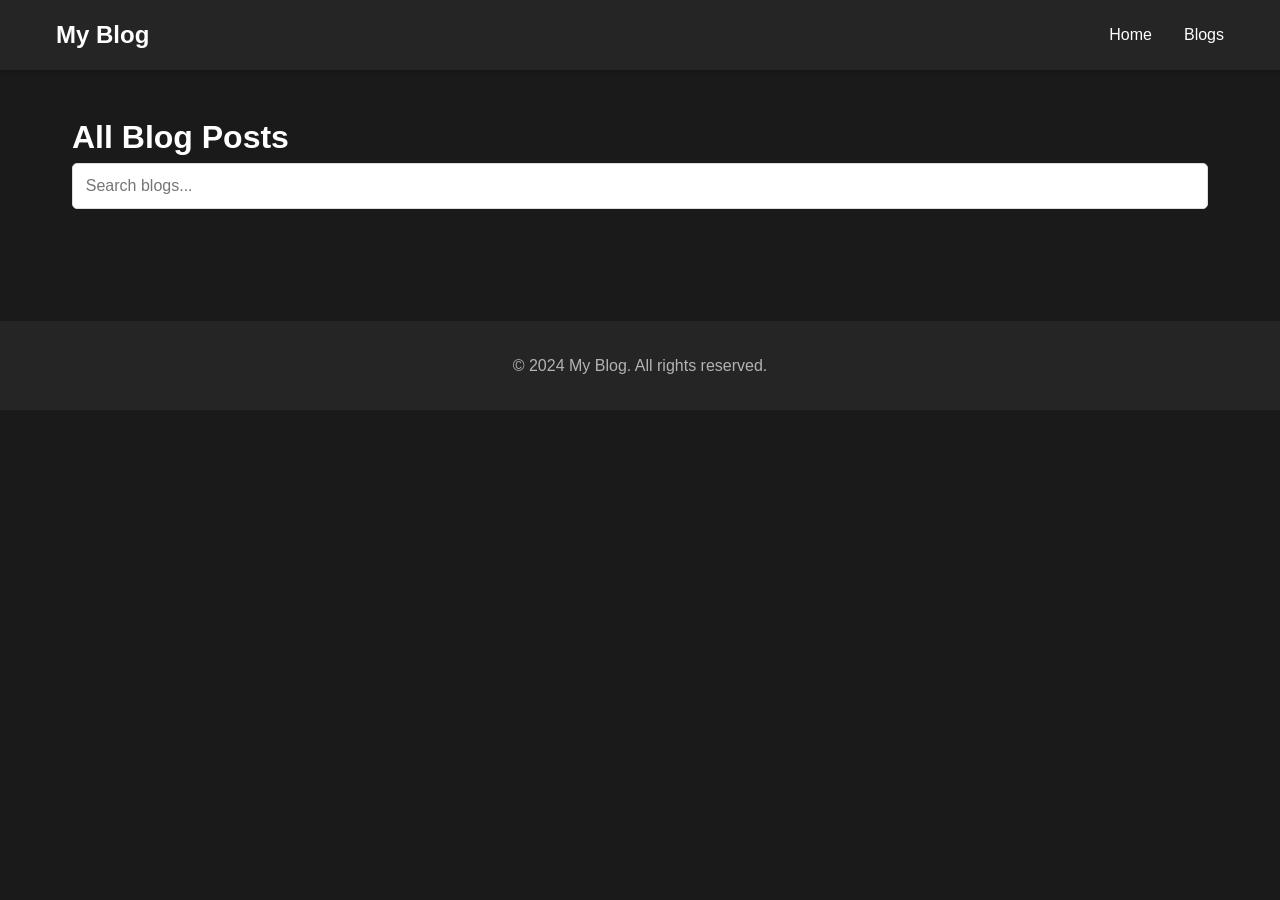
==== pages/blog.html @ ebc51710 "first commit" ====
<!DOCTYPE html>
<html lang="en">
<head>
    <meta charset="UTF-8">
    <meta name="viewport" content="width=device-width, initial-scale=1.0">
    <title>Blog Post</title>
    <link rel="stylesheet" href="../css/style.css">
    <style>
        .blog-post {
            max-width: 800px;
            margin: 0 auto;
            padding: 2rem;
        }

        .blog-post img {
            width: 100%;
            height: auto;
            border-radius: 10px;
            margin-bottom: 2rem;
        }

        .blog-post h1 {
            font-size: 2.5rem;
            margin-bottom: 1rem;
        }

        .blog-meta {
            color: #666;
            margin-bottom: 2rem;
        }

        .blog-content {
            line-height: 1.8;
            font-size: 1.1rem;
        }

        .back-button {
            display: inline-block;
            padding: 0.5rem 1rem;
            background: #007bff;
            color: #fff;
            text-decoration: none;
            border-radius: 5px;
            margin-bottom: 2rem;
        }

        .back-button:hover {
            background: #0056b3;
        }
    </style>
</head>
<body>
    <header>
        <nav>
            <div class="logo">My Blog</div>
            <ul>
                <li><a href="../index.html">Home</a></li>
                <li><a href="blogs.html">Blogs</a></li>
            </ul>
        </nav>
    </header>

    <main>
        <div class="blog-post">
            <a href="blogs.html" class="back-button">← Back to Blogs</a>
            <div id="blog-content">
                <!-- Blog content will be loaded here -->
            </div>
        </div>
    </main>

    <footer>
        <p>&copy; 2024 My Blog. All rights reserved.</p>
    </footer>

    <script>
        function loadBlog() {
            const urlParams = new URLSearchParams(window.location.search);
            const blogId = urlParams.get('id');
            
            if (!blogId) {
                window.location.href = 'blogs.html';
                return;
            }

            const blogs = JSON.parse(localStorage.getItem('blogs')) || [];
            const blog = blogs.find(b => b.id === blogId);

            if (!blog) {
                window.location.href = 'blogs.html';
                return;
            }

            document.title = blog.title;
            const blogContent = document.getElementById('blog-content');
            
            blogContent.innerHTML = `
                <img src="${blog.image || 'https://via.placeholder.com/800x400'}" alt="${blog.title}">
                <h1>${blog.title}</h1>
                <div class="blog-meta">
                    Published on ${new Date(blog.date).toLocaleDateString()}
                    ${blog.lastModified ? ` (Last modified: ${new Date(blog.lastModified).toLocaleDateString()})` : ''}
                </div>
                <div class="blog-content">
                    ${blog.content}
                </div>
            `;
        }

        document.addEventListener('DOMContentLoaded', loadBlog);
    </script>
</body>
</html>
---- css/style.css ----
* {
    margin: 0;
    padding: 0;
    box-sizing: border-box;
}

:root {
    --bg-primary: #1a1a1a;
    --bg-secondary: #252525;
    --text-primary: #ffffff;
    --text-secondary: #b3b3b3;
    --accent: #4f46e5;
    --accent-hover: #4338ca;
    --card-bg: #2d2d2d;
    --border-color: #404040;
}

body {
    font-family: 'Arial', sans-serif;
    line-height: 1.6;
    color: var(--text-primary);
    background: var(--bg-primary);
}

header {
    background: var(--bg-secondary);
    box-shadow: 0 2px 5px rgba(0,0,0,0.2);
    position: fixed;
    width: 100%;
    top: 0;
    z-index: 1000;
}

nav {
    max-width: 1200px;
    margin: 0 auto;
    padding: 1rem;
    display: flex;
    justify-content: space-between;
    align-items: center;
}

.logo {
    font-size: 1.5rem;
    font-weight: bold;
    color: var(--text-primary);
}

nav ul {
    display: flex;
    list-style: none;
    gap: 2rem;
}

nav a {
    text-decoration: none;
    color: var(--text-primary);
    font-weight: 500;
    transition: color 0.3s;
}

nav a:hover {
    color: var(--accent);
}

main {
    margin-top: 80px;
    padding: 2rem;
    max-width: 1200px;
    margin-left: auto;
    margin-right: auto;
}

.hero {
    text-align: center;
    padding: 4rem 0;
    background: #f8f9fa;
    border-radius: 10px;
    margin-bottom: 3rem;
}

.hero h1 {
    font-size: 2.5rem;
    margin-bottom: 1rem;
}

.featured-posts {
    margin-bottom: 3rem;
}

.featured-posts h2 {
    margin-bottom: 2rem;
}

#featured-posts-container {
    display: grid;
    grid-template-columns: repeat(auto-fit, minmax(300px, 1fr));
    gap: 2rem;
}

.post-card {
    background: var(--card-bg);
    border-radius: 8px;
    box-shadow: 0 2px 5px rgba(0,0,0,0.2);
    overflow: hidden;
    transition: transform 0.3s;
    border: 1px solid var(--border-color);
}

.post-card:hover {
    transform: translateY(-5px);
}

.post-card img {
    width: 100%;
    height: 200px;
    object-fit: cover;
}

.post-content {
    padding: 1.5rem;
}

.post-content h3 {
    margin-bottom: 1rem;
    color: var(--text-primary);
}

.post-content p {
    color: var(--text-secondary);
    margin-bottom: 1rem;
}

.read-more {
    display: inline-block;
    padding: 0.5rem 1rem;
    background: var(--accent);
    color: #fff;
    text-decoration: none;
    border-radius: 5px;
    transition: background 0.3s;
}

.read-more:hover {
    background: var(--accent-hover);
}

footer {
    text-align: center;
    padding: 2rem;
    background: var(--bg-secondary);
    margin-top: 3rem;
    color: var(--text-secondary);
}

/* Team member cards */
.team-grid {
    display: grid;
    grid-template-columns: repeat(auto-fit, minmax(250px, 1fr));
    gap: 2rem;
    margin-top: 2rem;
}

.team-card {
    background: var(--card-bg);
    border-radius: 8px;
    overflow: hidden;
    border: 1px solid var(--border-color);
    text-align: center;
}

.team-card img {
    width: 150px;
    height: 150px;
    border-radius: 50%;
    margin: 2rem auto;
    object-fit: cover;
    border: 3px solid var(--accent);
}

.team-info {
    padding: 1.5rem;
}

.team-info h3 {
    color: var(--text-primary);
    margin-bottom: 0.5rem;
}

.team-info p {
    color: var(--text-secondary);
}

.role {
    color: var(--accent);
    font-weight: 500;
    margin-bottom: 1rem;
}

.social-links {
    display: flex;
    justify-content: center;
    gap: 1rem;
    margin-top: 1rem;
}

.social-links a {
    color: var(--text-secondary);
    text-decoration: none;
    transition: color 0.3s;
}

.social-links a:hover {
    color: var(--accent);
}

/* Team member sections */
.team-member-section {
    padding: 6rem 0;
    border-bottom: 1px solid var(--border-color);
}

.team-member-section:last-child {
    border-bottom: none;
}

.team-member-container {
    display: grid;
    grid-template-columns: 300px 1fr;
    gap: 4rem;
    align-items: start;
}

.team-member-container:nth-child(even) {
    direction: rtl;
}

.team-member-container:nth-child(even) .team-member-content {
    direction: ltr;
}

.team-member-image {
    position: sticky;
    top: 100px;
}

.team-member-image img {
    width: 100%;
    height: 400px;
    object-fit: cover;
    border-radius: 12px;
    border: 3px solid var(--accent);
}

.team-member-content {
    padding: 2rem;
}

.team-member-content h3 {
    font-size: 2.5rem;
    margin-bottom: 1rem;
    color: var(--text-primary);
}

.team-member-role {
    font-size: 1.2rem;
    color: var(--accent);
    margin-bottom: 2rem;
    font-weight: 500;
}

.team-member-bio {
    color: var(--text-secondary);
    font-size: 1.1rem;
    line-height: 1.8;
    margin-bottom: 2rem;
}

.team-member-stats {
    display: grid;
    grid-template-columns: repeat(auto-fit, minmax(150px, 1fr));
    gap: 1.5rem;
    margin-bottom: 2rem;
}

.team-stat {
    padding: 1rem;
    background: var(--card-bg);
    border-radius: 8px;
    text-align: center;
}

.team-stat-number {
    font-size: 1.8rem;
    font-weight: bold;
    color: var(--accent);
    margin-bottom: 0.5rem;
}

.team-stat-label {
    color: var(--text-secondary);
}

.team-member-social {
    display: flex;
    gap: 1.5rem;
    margin-top: 2rem;
}

.team-member-social a {
    color: var(--text-secondary);
    font-size: 1.5rem;
    transition: color 0.3s;
}

.team-member-social a:hover {
    color: var(--accent);
}

.expertise-list {
    display: flex;
    flex-wrap: wrap;
    gap: 1rem;
    margin-bottom: 2rem;
}

.expertise-tag {
    padding: 0.5rem 1rem;
    background: var(--card-bg);
    border: 1px solid var(--border-color);
    border-radius: 20px;
    color: var(--text-secondary);
    font-size: 0.9rem;
}

@media (max-width: 768px) {
    nav {
        flex-direction: column;
        gap: 1rem;
    }

    nav ul {
        flex-direction: column;
        align-items: center;
        gap: 1rem;
    }

    .hero {
        padding: 2rem 0;
    }

    .hero h1 {
        font-size: 2rem;
    }

    .team-member-container {
        grid-template-columns: 1fr;
        gap: 2rem;
    }

    .team-member-container:nth-child(even) {
        direction: ltr;
    }

    .team-member-image {
        position: relative;
        top: 0;
    }

    .team-member-image img {
        height: 300px;
    }

    .team-member-content h3 {
        font-size: 2rem;
    }
}
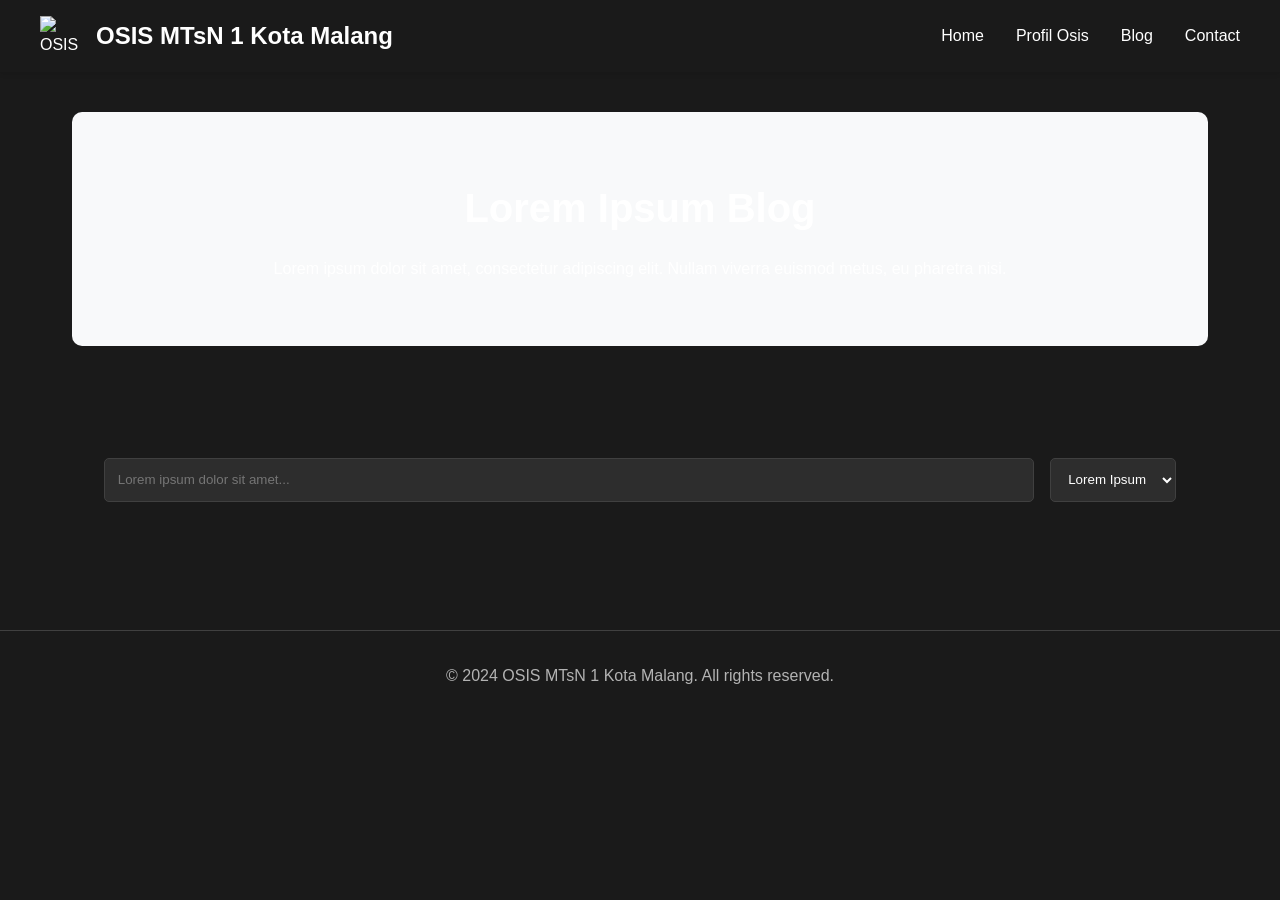
==== commit 12f2bc5a: "Initial commit: OSIS MTsN 1 Kota Malang website" ====
--- a/pages/blog.html
+++ b/pages/blog.html
@@ -12,50 +12,277 @@
             padding: 2rem;
         }
 
-        .blog-post img {
-            width: 100%;
+        .blog-header {
+            margin-bottom: 2rem;
+        }
+
+        .blog-header h1 {
+            font-size: 2.5rem;
+            color: var(--text-primary);
+            margin-bottom: 1rem;
+        }
+
+        .blog-meta {
+            color: var(--text-secondary);
+            font-size: 0.9rem;
+            margin-bottom: 2rem;
+        }
+
+        .blog-content {
+            line-height: 1.8;
+            color: var(--text-primary);
+        }
+
+        .blog-content p {
+            margin-bottom: 1.5rem;
+        }
+
+        .blog-content img {
+            max-width: 100%;
             height: auto;
             border-radius: 10px;
-            margin-bottom: 2rem;
-        }
-
-        .blog-post h1 {
-            font-size: 2.5rem;
-            margin-bottom: 1rem;
-        }
-
-        .blog-meta {
-            color: #666;
-            margin-bottom: 2rem;
-        }
-
-        .blog-content {
-            line-height: 1.8;
-            font-size: 1.1rem;
+            margin: 2rem 0;
+        }
+
+        .back-link {
+            display: inline-block;
+            margin-top: 2rem;
+            color: var(--accent);
+            text-decoration: none;
+            font-weight: 500;
+        }
+
+        .back-link:hover {
+            text-decoration: underline;
         }
 
         .back-button {
             display: inline-block;
             padding: 0.5rem 1rem;
-            background: #007bff;
-            color: #fff;
+            background: var(--accent);
+            color: white;
             text-decoration: none;
             border-radius: 5px;
             margin-bottom: 2rem;
+            transition: background 0.2s;
         }
 
         .back-button:hover {
-            background: #0056b3;
+            background: var(--accent-hover);
+        }
+
+        .blog-header {
+            position: relative;
+            height: 400px;
+            width: 100%;
+            display: flex;
+            align-items: center;
+            justify-content: center;
+            text-align: center;
+            color: white;
+            overflow: hidden;
+            margin-bottom: 3rem;
+        }
+
+        .blog-header::before {
+            content: '';
+            position: absolute;
+            top: 0;
+            left: 0;
+            width: 100%;
+            height: 100%;
+            background: linear-gradient(rgba(0, 0, 0, 0.5), rgba(0, 0, 0, 0.5));
+            z-index: 1;
+        }
+
+        .blog-header img {
+            position: absolute;
+            top: 0;
+            left: 0;
+            width: 100%;
+            height: 100%;
+            object-fit: cover;
+            z-index: 0;
+        }
+
+        .blog-header-content {
+            position: relative;
+            z-index: 2;
+            max-width: 800px;
+            padding: 0 2rem;
+        }
+
+        .blog-header .meta {
+            font-size: 1rem;
+            opacity: 0.8;
+        }
+
+        .blog-meta span::after {
+            content: "•";
+            margin-left: 1rem;
+        }
+
+        .blog-meta span:last-child::after {
+            content: "";
+        }
+
+        .blog-body {
+            line-height: 1.8;
+            font-size: 1.1rem;
+            color: var(--text-primary);
+        }
+
+        .blog-image-placeholder {
+            width: 100%;
+            height: 400px;
+            background: var(--bg-secondary);
+            border-radius: 10px;
+            margin-bottom: 2rem;
+            border: 1px solid var(--border-color);
+        }
+
+        .blog-body h2 {
+            color: var(--text-primary);
+            font-size: 1.8rem;
+            margin: 2rem 0 1rem;
+        }
+
+        .blog-tags {
+            margin-top: 3rem;
+            display: flex;
+            gap: 0.5rem;
+            flex-wrap: wrap;
+        }
+
+        .tag {
+            padding: 0.3rem 0.8rem;
+            background: var(--bg-secondary);
+            color: var(--text-secondary);
+            border-radius: 20px;
+            font-size: 0.9rem;
+        }
+
+        .related-posts {
+            margin-top: 4rem;
+            padding-top: 2rem;
+            border-top: 1px solid var(--border-color);
+        }
+
+        .related-posts h3 {
+            color: var(--text-primary);
+            margin-bottom: 1.5rem;
+        }
+
+        #related-posts-container {
+            display: grid;
+            grid-template-columns: repeat(auto-fit, minmax(250px, 1fr));
+            gap: 1.5rem;
+        }
+
+        .related-post-card {
+            background: var(--card-bg);
+            border: 1px solid var(--border-color);
+            border-radius: 8px;
+            overflow: hidden;
+            transition: transform 0.2s;
+        }
+
+        .related-post-card:hover {
+            transform: translateY(-3px);
+        }
+
+        .related-post-image-placeholder {
+            width: 100%;
+            height: 150px;
+            background: var(--bg-secondary);
+            border-bottom: 1px solid var(--border-color);
+        }
+
+        .related-post-content {
+            padding: 1rem;
+        }
+
+        .related-post-content h4 {
+            color: var(--text-primary);
+            margin-bottom: 0.5rem;
+        }
+
+        .related-post-content p {
+            color: var(--text-secondary);
+            font-size: 0.9rem;
+            margin-bottom: 1rem;
+        }
+
+        header {
+            background: var(--bg-primary);
+            padding: 1rem 2rem;
+            position: fixed;
+            top: 0;
+            left: 0;
+            right: 0;
+            z-index: 1000;
+            box-shadow: 0 2px 5px rgba(0, 0, 0, 0.1);
+        }
+
+        nav {
+            max-width: 1200px;
+            margin: 0 auto;
+            display: flex;
+            justify-content: space-between;
+            align-items: center;
+        }
+
+        .logo-container {
+            display: flex;
+            align-items: center;
+            gap: 1rem;
+        }
+
+        .logo-container img {
+            width: 40px;
+            height: 40px;
+            object-fit: contain;
+        }
+
+        .logo {
+            font-size: 1.5rem;
+            font-weight: bold;
+            color: var(--text-primary);
+        }
+
+        nav ul {
+            display: flex;
+            gap: 2rem;
+            list-style: none;
+        }
+
+        nav a {
+            color: var(--text-primary);
+            text-decoration: none;
+            transition: color 0.2s;
+        }
+
+        nav a:hover {
+            color: var(--accent);
+        }
+
+        main {
+            margin-top: 80px;
         }
     </style>
 </head>
 <body>
     <header>
         <nav>
-            <div class="logo">My Blog</div>
+            <div class="logo-container">
+                <img src="../images/logo.png" alt="OSIS Logo">
+                <div class="logo">OSIS MTsN 1 Kota Malang</div>
+            </div>
             <ul>
                 <li><a href="../index.html">Home</a></li>
-                <li><a href="blogs.html">Blogs</a></li>
+                <li><a href="profil.html">Profil Osis</a></li>
+                <li><a href="blogs.html">Blog</a></li>
+                <li><a href="contact.html">Contact</a></li>
             </ul>
         </nav>
     </header>
@@ -64,13 +291,52 @@
         <div class="blog-post">
             <a href="blogs.html" class="back-button">← Back to Blogs</a>
             <div id="blog-content">
-                <!-- Blog content will be loaded here -->
+                <section class="blog-content">
+                    <div id="blog-container">
+                        <div class="blog-header">
+                            <div class="blog-header-content">
+                                <h1>Lorem Ipsum Dolor Sit Amet</h1>
+                                <div class="blog-meta">
+                                    <span class="date">Lorem Ipsum</span>
+                                    <span class="author">Dolor Sit</span>
+                                    <span class="category">Consectetur</span>
+                                </div>
+                            </div>
+                        </div>
+                        <div class="blog-body">
+                            <div class="blog-image-placeholder"></div>
+                            <p>Lorem ipsum dolor sit amet, consectetur adipiscing elit. Sed do eiusmod tempor incididunt ut labore et dolore magna aliqua. Ut enim ad minim veniam, quis nostrud exercitation ullamco laboris nisi ut aliquip ex ea commodo consequat.</p>
+                            
+                            <p>Duis aute irure dolor in reprehenderit in voluptate velit esse cillum dolore eu fugiat nulla pariatur. Excepteur sint occaecat cupidatat non proident, sunt in culpa qui officia deserunt mollit anim id est laborum.</p>
+                            
+                            <h2>Consectetur Adipiscing Elit</h2>
+                            <p>Sed ut perspiciatis unde omnis iste natus error sit voluptatem accusantium doloremque laudantium, totam rem aperiam, eaque ipsa quae ab illo inventore veritatis et quasi architecto beatae vitae dicta sunt explicabo.</p>
+                            
+                            <h2>Nemo Enim Ipsam</h2>
+                            <p>Nemo enim ipsam voluptatem quia voluptas sit aspernatur aut odit aut fugit, sed quia consequuntur magni dolores eos qui ratione voluptatem sequi nesciunt.</p>
+                            
+                            <div class="blog-tags">
+                                <span class="tag">Lorem</span>
+                                <span class="tag">Ipsum</span>
+                                <span class="tag">Dolor</span>
+                                <span class="tag">Sit Amet</span>
+                            </div>
+                        </div>
+                    </div>
+                    
+                    <div class="related-posts">
+                        <h3>Lorem Ipsum Dolor</h3>
+                        <div id="related-posts-container">
+                            <!-- Related posts will be loaded here -->
+                        </div>
+                    </div>
+                </section>
             </div>
         </div>
     </main>
 
     <footer>
-        <p>&copy; 2024 My Blog. All rights reserved.</p>
+        <p>&copy; 2024 OSIS MTsN 1 Kota Malang. All rights reserved.</p>
     </footer>
 
     <script>
@@ -91,20 +357,54 @@
                 return;
             }
 
-            document.title = blog.title;
-            const blogContent = document.getElementById('blog-content');
+            document.title = `${blog.title} - Lorem Ipsum Blog`;
+            const blogContainer = document.getElementById('blog-container');
             
-            blogContent.innerHTML = `
-                <img src="${blog.image || 'https://via.placeholder.com/800x400'}" alt="${blog.title}">
-                <h1>${blog.title}</h1>
-                <div class="blog-meta">
-                    Published on ${new Date(blog.date).toLocaleDateString()}
-                    ${blog.lastModified ? ` (Last modified: ${new Date(blog.lastModified).toLocaleDateString()})` : ''}
+            blogContainer.innerHTML = `
+                <div class="blog-header">
+                    <div class="blog-header-content">
+                        <h1>${blog.title}</h1>
+                        <div class="blog-meta">
+                            <span class="date">Published ${new Date(blog.date).toLocaleDateString()}</span>
+                            ${blog.lastModified ? `<span>Updated ${new Date(blog.lastModified).toLocaleDateString()}</span>` : ''}
+                            <span class="category">Lorem Ipsum</span>
+                        </div>
+                    </div>
                 </div>
-                <div class="blog-content">
-                    ${blog.content}
+                <div class="blog-body">
+                    <div class="blog-image-placeholder"></div>
+                    ${blog.content.split('\n\n').map(paragraph => `<p>${paragraph}</p>`).join('')}
+                    <div class="blog-tags">
+                        <span class="tag">Lorem</span>
+                        <span class="tag">Ipsum</span>
+                        <span class="tag">Dolor</span>
+                        <span class="tag">Sit Amet</span>
+                    </div>
                 </div>
             `;
+
+            // Load related posts
+            loadRelatedPosts(blog.id, blogs);
+        }
+
+        function loadRelatedPosts(currentBlogId, blogs) {
+            const relatedPosts = blogs
+                .filter(blog => blog.id !== currentBlogId)
+                .sort(() => Math.random() - 0.5)
+                .slice(0, 3);
+
+            const relatedContainer = document.getElementById('related-posts-container');
+            
+            relatedContainer.innerHTML = relatedPosts.map(blog => `
+                <div class="related-post-card">
+                    <div class="related-post-image-placeholder"></div>
+                    <div class="related-post-content">
+                        <h4>${blog.title}</h4>
+                        <p>${blog.content.substring(0, 100)}...</p>
+                        <a href="blog.html?id=${blog.id}" class="read-more">Read More</a>
+                    </div>
+                </div>
+            `).join('');
         }
 
         document.addEventListener('DOMContentLoaded', loadBlog);
--- a/css/style.css
+++ b/css/style.css
@@ -6,11 +6,11 @@
 
 :root {
     --bg-primary: #1a1a1a;
-    --bg-secondary: #252525;
+    --bg-secondary: #2d2d2d;
     --text-primary: #ffffff;
     --text-secondary: #b3b3b3;
-    --accent: #4f46e5;
-    --accent-hover: #4338ca;
+    --accent: #4a90e2;
+    --accent-hover: #357abd;
     --card-bg: #2d2d2d;
     --border-color: #404040;
 }
@@ -23,21 +23,34 @@
 }
 
 header {
-    background: var(--bg-secondary);
-    box-shadow: 0 2px 5px rgba(0,0,0,0.2);
+    background: var(--bg-primary);
+    padding: 1rem 2rem;
     position: fixed;
-    width: 100%;
     top: 0;
+    left: 0;
+    right: 0;
     z-index: 1000;
+    box-shadow: 0 2px 5px rgba(0, 0, 0, 0.1);
 }
 
 nav {
     max-width: 1200px;
     margin: 0 auto;
-    padding: 1rem;
     display: flex;
     justify-content: space-between;
     align-items: center;
+}
+
+.logo-container {
+    display: flex;
+    align-items: center;
+    gap: 1rem;
+}
+
+.logo-container img {
+    width: 40px;
+    height: 40px;
+    object-fit: contain;
 }
 
 .logo {
@@ -48,15 +61,14 @@
 
 nav ul {
     display: flex;
+    gap: 2rem;
     list-style: none;
-    gap: 2rem;
 }
 
 nav a {
+    color: var(--text-primary);
     text-decoration: none;
-    color: var(--text-primary);
-    font-weight: 500;
-    transition: color 0.3s;
+    transition: color 0.2s;
 }
 
 nav a:hover {
@@ -146,11 +158,11 @@
 }
 
 footer {
+    background: var(--bg-primary);
+    padding: 2rem;
     text-align: center;
-    padding: 2rem;
-    background: var(--bg-secondary);
-    margin-top: 3rem;
-    color: var(--text-secondary);
+    color: var(--text-secondary);
+    border-top: 1px solid var(--border-color);
 }
 
 /* Team member cards */
